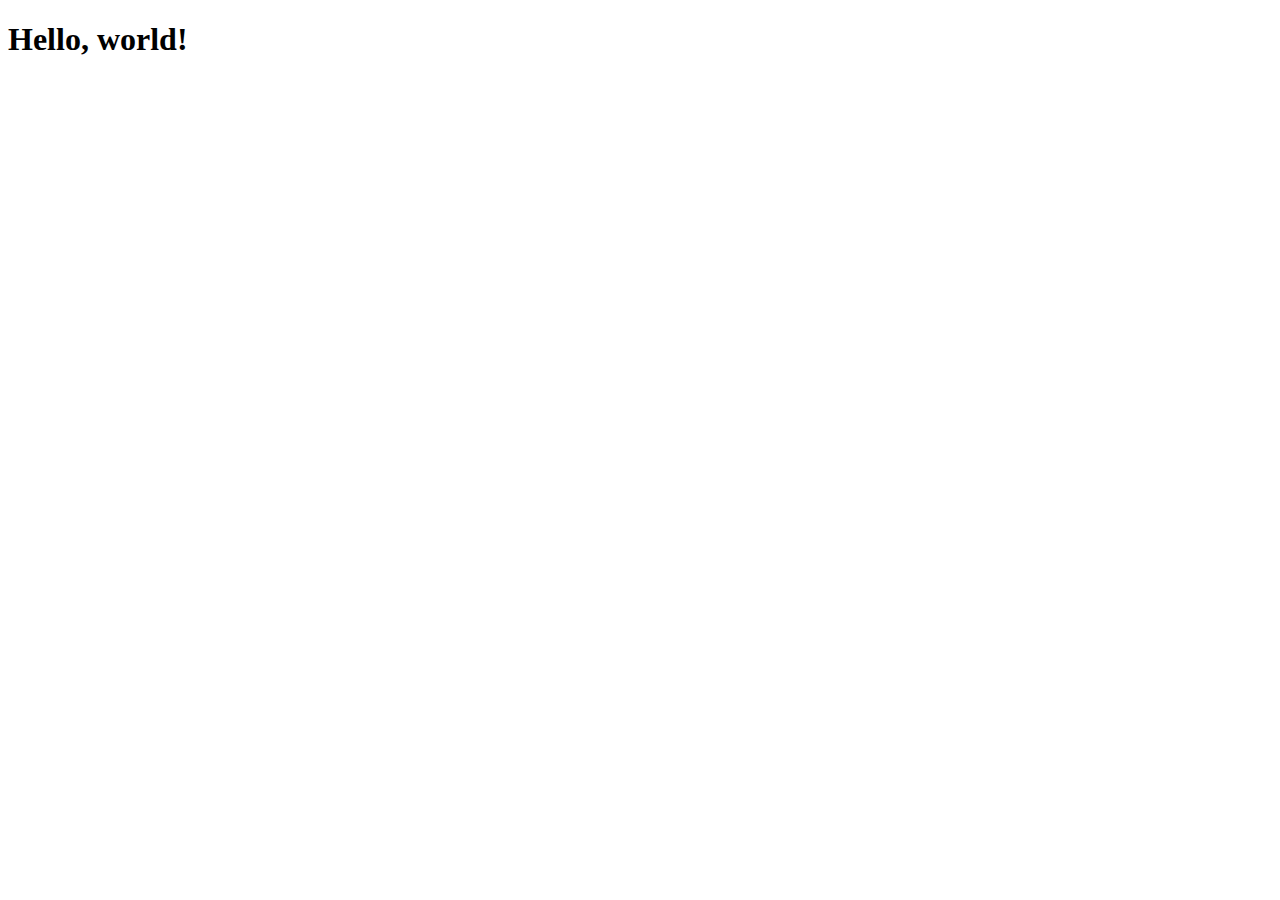
==== index.html @ 16eb5625 "Added the index html page with boilerplate tags" ====
<!DOCTYPE html>
<html lang="en">
<head>
  <title>Hello, world!</title>
  <meta charset="UTF-8" />
  <meta name="viewport" content="width=device-width,initial-scale=1" />
  <meta name="description" content="Bar Chart"/>
</head>
<body>
  <h1>Hello, world!</h1>
</body>
</html>
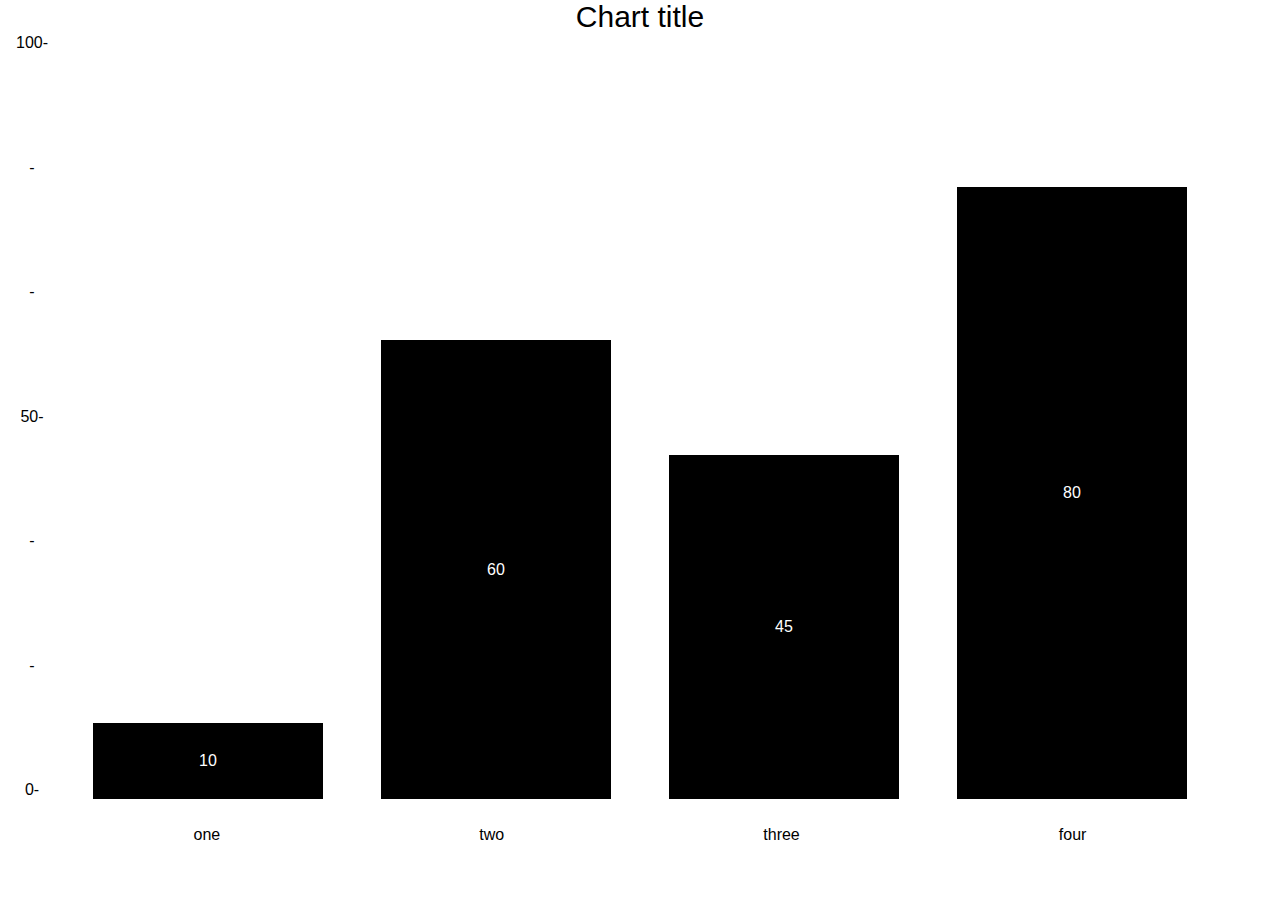
==== commit b441a4d4: "Created a placeHolder chart to look at layout and the mechanics of a scale on y-axis. Linked the css" ====
--- a/index.html
+++ b/index.html
@@ -5,8 +5,39 @@
   <meta charset="UTF-8" />
   <meta name="viewport" content="width=device-width,initial-scale=1" />
   <meta name="description" content="Bar Chart"/>
+  <link href="assets/css/main.css" rel="stylesheet">
+  <script src="jquery-3.6.0.js"></script>
 </head>
 <body>
-  <h1>Hello, world!</h1>
+  <header>Chart title</header>
+  <aside>
+    <div class="top">100-</div>
+    <div>-</div>
+    <div>-</div>
+    <div class="mid">50-</div>
+    <div>-</div>
+    <div>-</div>
+    <div class="bot">0-</div>
+  </aside>
+  <main id="chart">
+    <div class="one">
+      <p>10</p>
+    </div>
+    <div class="two">
+      <p>60</p>
+    </div>
+    <div class="three">
+      <p>45</p>
+    </div>
+    <div class="four">
+      <p>80</p>
+    </div>
+  </main>
+  <footer>
+    <div class="one-label">one</div>
+    <div class="two-label">two</div>
+    <div class="three-label">three</div>
+    <div class="four-label">four</div>
+  </footer>
 </body>
 </html>
--- a/assets/css/main.css
+++ b/assets/css/main.css
@@ -0,0 +1,62 @@
+body {
+  margin: 0;
+  height: 100vh;
+  width: 100vw;
+  font-family: sans-serif;
+}
+header {
+  font-family: sans-serif;
+  font-size: 30px;
+  text-align: center;
+  display: block;
+  margin: auto;
+}
+aside {
+  float: left;
+  height: 85%;
+  width: 5%;
+  display: flex;
+  flex-direction: column;
+  justify-content: space-between;
+  align-items: center;
+}
+#chart {
+  display: flex;
+  justify-content: space-around;
+  align-items: flex-end;
+  height: 85%;
+  width: 90%;
+  margin: 0 5% 0 5%;
+}
+main div {
+  height: 30%;
+  width: 20%;
+  background-color: black;
+  display: flex;
+  align-items: center;
+  justify-content: center;
+  color: white;
+}
+.one {
+  height: 10%
+}
+.two {
+  height: 60%;
+}
+.three {
+  height: 45%;
+}
+.four {
+  height: 80%;
+}
+footer {
+  margin-left: 5%;
+  display: flex;
+  width: 90%;
+  height: 5%;
+  justify-content: space-around;
+  align-items: flex-end;
+}
+footer div {
+  text-align: center;
+}
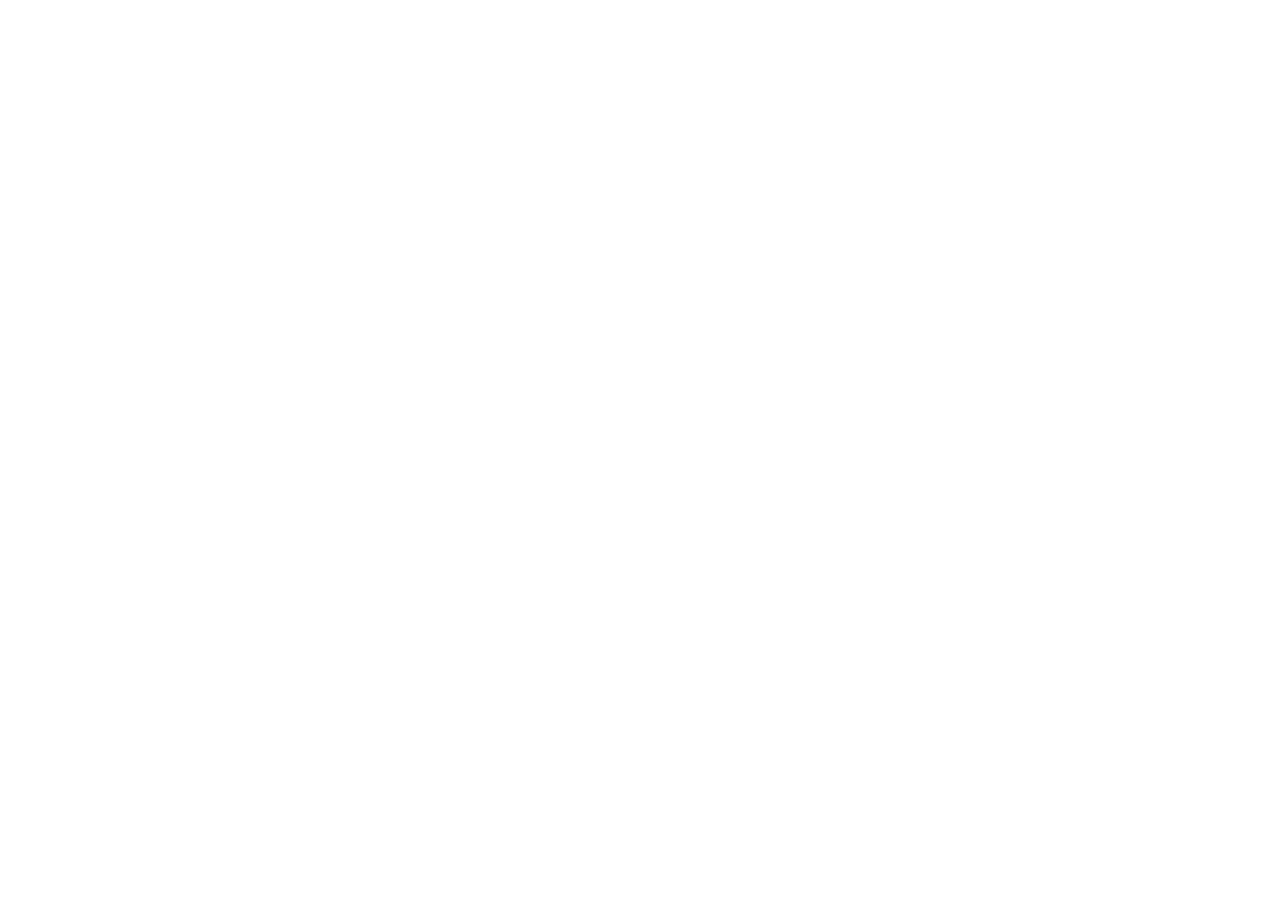
==== commit 7a668353: "Moved layout draft to new file 'layout.html', linked main.js to index.html" ====
--- a/index.html
+++ b/index.html
@@ -1,43 +1,14 @@
 <!DOCTYPE html>
 <html lang="en">
 <head>
-  <title>Hello, world!</title>
+  <title>Bar Chart</title>
   <meta charset="UTF-8" />
   <meta name="viewport" content="width=device-width,initial-scale=1" />
   <meta name="description" content="Bar Chart"/>
   <link href="assets/css/main.css" rel="stylesheet">
-  <script src="jquery-3.6.0.js"></script>
+  <script src="assets/js/jquery-3.6.0.js"></script>
 </head>
 <body>
-  <header>Chart title</header>
-  <aside>
-    <div class="top">100-</div>
-    <div>-</div>
-    <div>-</div>
-    <div class="mid">50-</div>
-    <div>-</div>
-    <div>-</div>
-    <div class="bot">0-</div>
-  </aside>
-  <main id="chart">
-    <div class="one">
-      <p>10</p>
-    </div>
-    <div class="two">
-      <p>60</p>
-    </div>
-    <div class="three">
-      <p>45</p>
-    </div>
-    <div class="four">
-      <p>80</p>
-    </div>
-  </main>
-  <footer>
-    <div class="one-label">one</div>
-    <div class="two-label">two</div>
-    <div class="three-label">three</div>
-    <div class="four-label">four</div>
-  </footer>
+
 </body>
 </html>
--- a/assets/css/main.css
+++ b/assets/css/main.css
@@ -19,6 +19,8 @@
   flex-direction: column;
   justify-content: space-between;
   align-items: center;
+  position: relative;
+  top: 9px;
 }
 #chart {
   display: flex;
